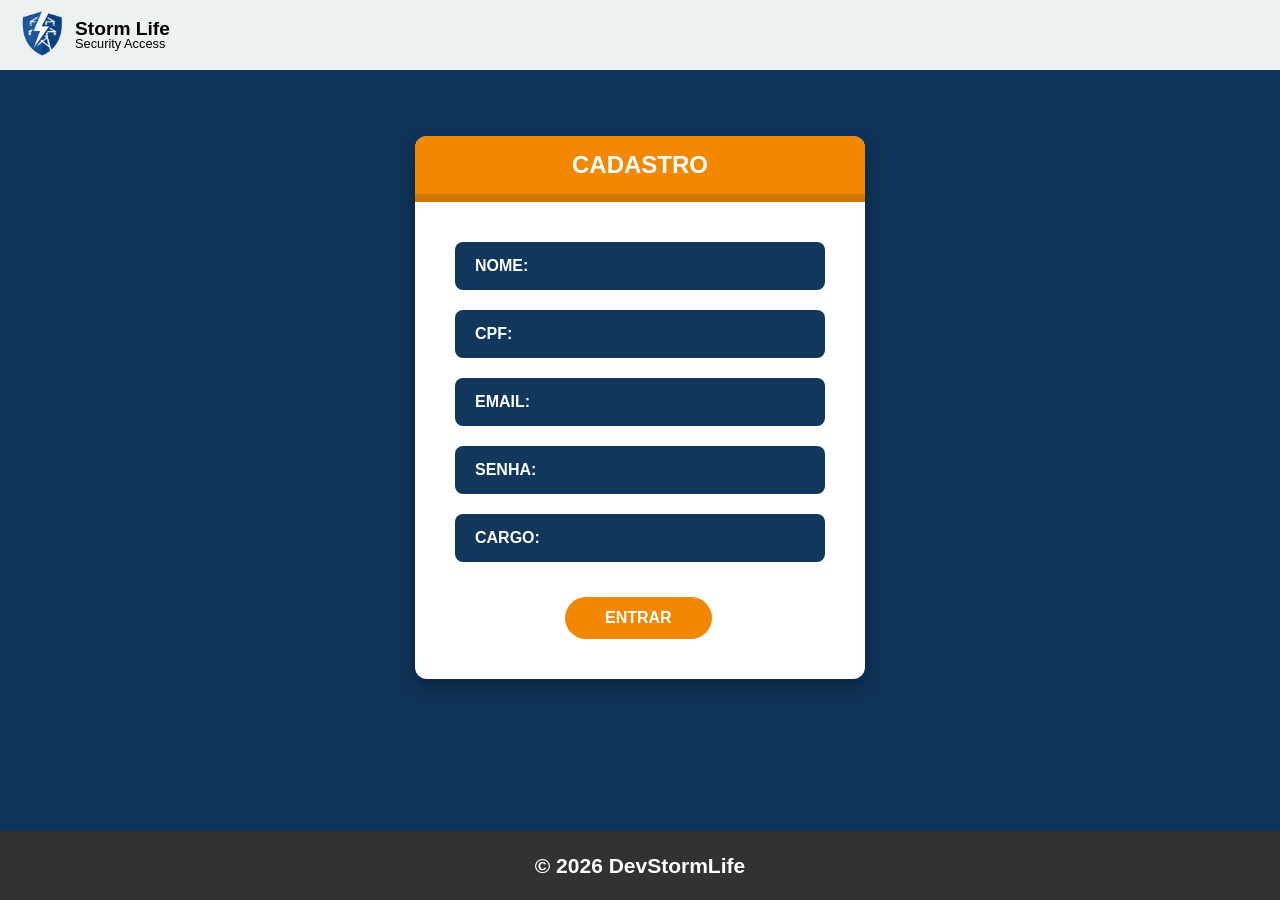
==== Frontend/pages/cadastro.html @ 3588ba20 "criacao do botao de voltar para a home pela logo" ====
<!DOCTYPE html>
<html lang="en">
<head>
    <meta charset="UTF-8">
    <meta name="viewport" content="width=device-width, initial-scale=1.0">
    <title>Cadastro Separado</title>
    <link rel="stylesheet" href="../style/cadastro.css">
</head>
<body>
    
    <header>
        <a href="../index.html" class="btnVoltar">
        <img class="logo" src="../img/logoimg.png" alt="logo"></a>
        <h1 class="titulo">Storm Life <br><p class="sub">Security Access</p></h1>
    </header>
    
    <footer>
        <h2>© 2026 DevStormLife</h2>
    </footer>
    <main class="cadastro-area">
    <div class="cadastro-card">
        <div class="cadastro-header">
            <h2>CADASTRO</h2>
        </div>
        
        <form id="cadastro-form" class="cadastro-form">
            <input type="text" id="nome" class="cadastro-input" placeholder="NOME:" required>
            <input type="text" id="cpf" class="cadastro-input" placeholder="CPF:" required>
            <input type="email" id="email" class="cadastro-input" placeholder="EMAIL:" required>
            <input type="password" id="senha" class="cadastro-input" placeholder="SENHA:" required>
            <input type="text" id="cargo" class="cadastro-input" placeholder="CARGO:" required>
            
            <a href="../index.html">
            <button type="submit" class="btn-entrar" id="btn-entrar">ENTRAR</button>
            </a>
        </form>
    </div>
    <script src="../script/cadastro.js"></script>
</main>
</body>
</html>
---- Frontend/style/cadastro.css ----
header {
    background: #ECF2F2;
    margin: 0;
    display: flex;
    align-items: center;
    padding: 5px 20px;  
    height: 60px;        
}

.logo {
    height: 45px;
    width: 45px;
    margin-right: 10px;
    cursor: pointer;
}


.titulo {
    font-family: Arial, sans-serif;
    font-size: 1.2rem;
    line-height: 1;
    flex-grow: 1;
    margin: 0;
    margin-right: 10px;
    cursor: pointer;
}

/* .a, .a1 {
    text-decoration: none;
    font-family: Arial, sans-serif;
    color: black;
    font-weight: bold;
    margin-left: 25px;
} */


.sub {
    font-weight: 500;
    font-size: 0.8rem;
    margin: 0;    
}

body{
    background: #0f3459;
    margin: 0;
    padding: 0;
}

footer {
    background: #323232;
    position: fixed;
    bottom: 0;
    left: 0;         
    width: 100%;     
    color: white;
    font-family: Arial, sans-serif;
    display: flex;  
    justify-content: center; 
    align-items: center;     
    gap: 10px;
    padding: 5px 0;
    font-size: 14px;
}


.cadastro-area {
    display: flex;
    justify-content: center;
    align-items: center;
    min-height: 75vh;
    background-color: #0f3459;
}

.cadastro-card {
    background-color: #ffff;
    width: 450px;
    border-radius: 12px; 
    overflow: hidden;  
    box-shadow: 0 8px 20px rgba(0, 0, 0, 0.3);
}

.cadastro-header {
    background-color: #F18800;
    border-bottom: 8px solid #D17600; 
    padding: 15px 0;
    text-align: center;
}

.cadastro-header h2 {
    color: white;
    margin: 0;
    font-family: Arial, sans-serif;
    font-size: 1.5rem;
    font-weight: bold;
}

.cadastro-form {
    padding: 40px;
    display: flex;
    flex-direction: column;
    gap: 20px;              
}


.cadastro-input {
    background-color: #12375C;
    color: white;
    border: none;
    padding: 15px 20px;
    border-radius: 8px;
    font-size: 1rem;
    font-weight: bold;
    font-family: Arial, sans-serif;
    outline: none;
}

.cadastro-input::placeholder {
    color: white;
    opacity: 1;
}

.btn-entrar {
    background-color: #F18800;
    color: white;
    border: none;
    padding: 12px 40px;
    border-radius: 25px;
    font-size: 1rem;
    font-weight: bold;
    cursor: pointer;
    margin-top: 15px;
    margin-left: 110px;
    align-content: center;
    font-family: Arial, sans-serif;
}

#btn-entrar {
    align-content: center;
    
}

.btn-entrar:hover {
    background-color: #D17600;
}

::-ms-reveal {
    border: 1px solid white;
    border-radius: 80%;
    box-shadow: 0 0 1px white;
    color: white;
}

.btnVoltar{
    text-decoration: none;
}
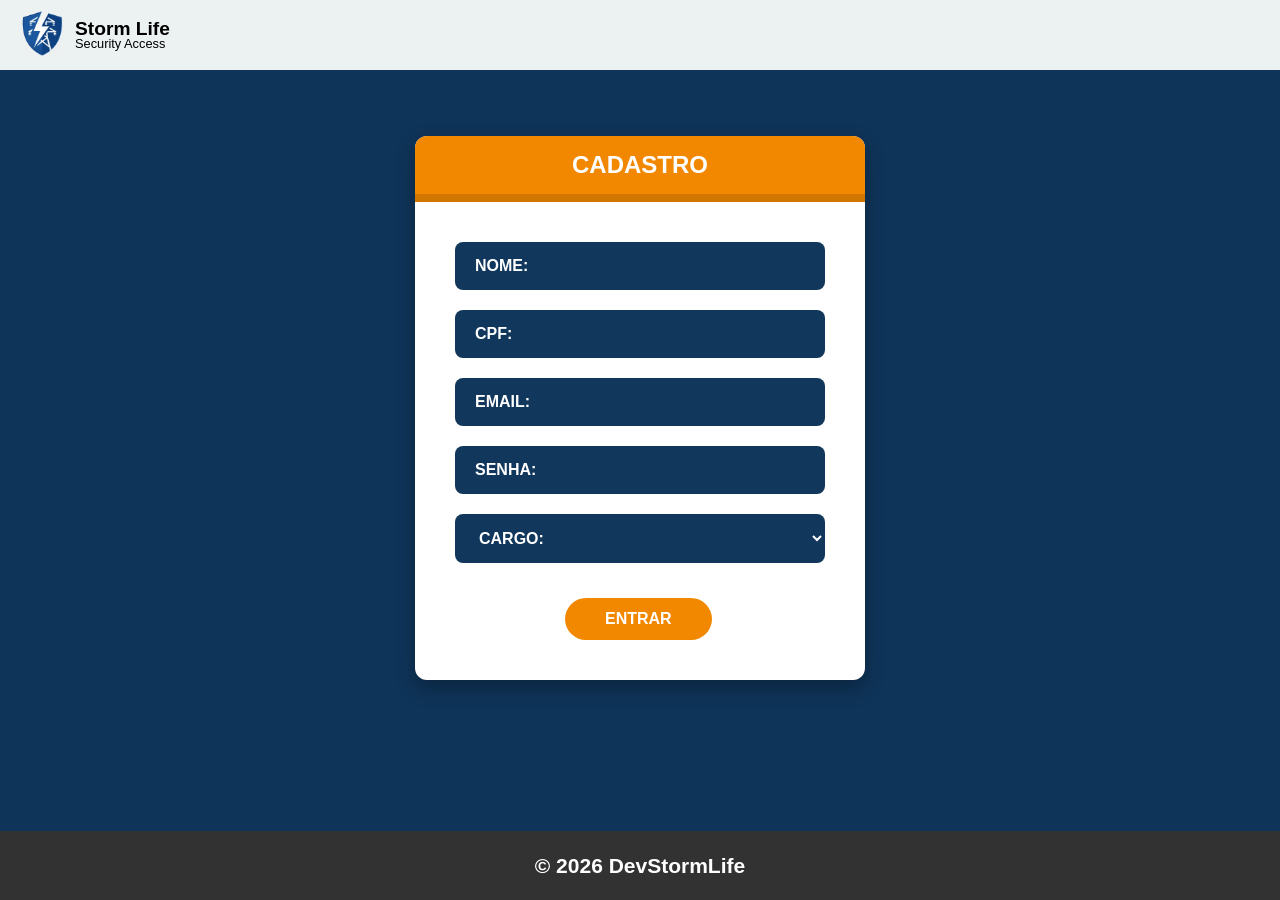
==== commit ea959d6b: "Criação do botão de seleções de cargos" ====
--- a/Frontend/pages/cadastro.html
+++ b/Frontend/pages/cadastro.html
@@ -28,7 +28,11 @@
             <input type="text" id="cpf" class="cadastro-input" placeholder="CPF:" required>
             <input type="email" id="email" class="cadastro-input" placeholder="EMAIL:" required>
             <input type="password" id="senha" class="cadastro-input" placeholder="SENHA:" required>
-            <input type="text" id="cargo" class="cadastro-input" placeholder="CARGO:" required>
+            <select id="cargo" class="cadastro-input" required>
+    <option value="" disabled selected hidden>CARGO:</option>
+    <option value="funcionario">Funcionário</option>
+    <option value="gerente">Gerente</option>
+</select>
             
             <a href="../index.html">
             <button type="submit" class="btn-entrar" id="btn-entrar">ENTRAR</button>
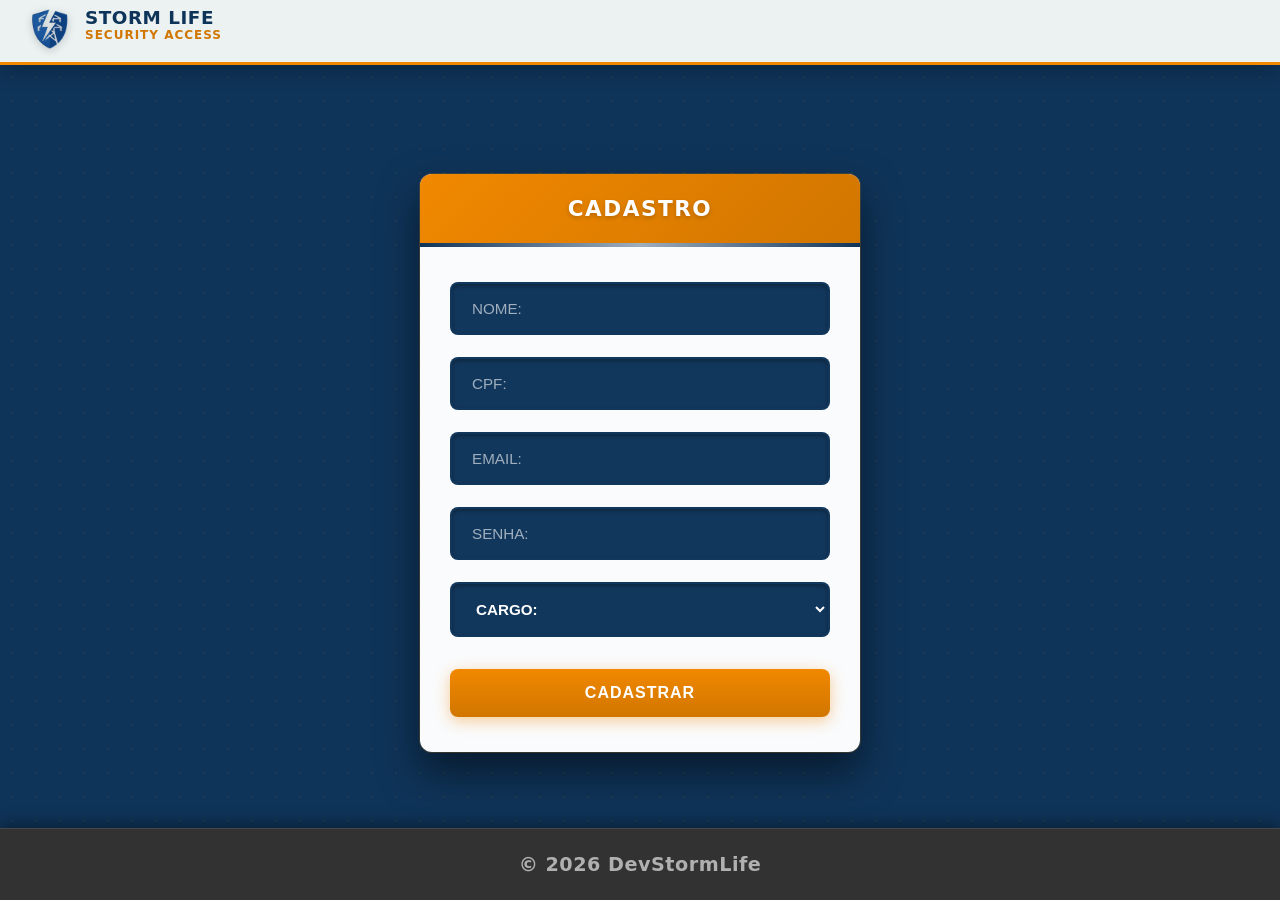
==== commit 36f9c239: "Mudanças necessárias para o funcionamento da página de cadastro e funcionários cadastrados" ====
--- a/Frontend/pages/cadastro.html
+++ b/Frontend/pages/cadastro.html
@@ -1,45 +1,50 @@
 <!DOCTYPE html>
-<html lang="en">
+<html lang="pt-BR">
 <head>
     <meta charset="UTF-8">
     <meta name="viewport" content="width=device-width, initial-scale=1.0">
-    <title>Cadastro Separado</title>
+    <title>Cadastro</title>
     <link rel="stylesheet" href="../style/cadastro.css">
 </head>
 <body>
     
     <header>
         <a href="../index.html" class="btnVoltar">
-        <img class="logo" src="../img/logoimg.png" alt="logo"></a>
+            <img class="logo" src="../img/logoimg.png" alt="logo">
+        </a>
         <h1 class="titulo">Storm Life <br><p class="sub">Security Access</p></h1>
     </header>
-    
+
+    <main class="cadastro-area">
+        <div class="cadastro-card">
+            <div class="cadastro-header">
+                <h2>CADASTRO</h2>
+            </div>
+            
+            <form id="cadastro-form" class="cadastro-form">
+                <input type="text" id="nome" class="cadastro-input" placeholder="NOME:" required>
+                <input type="text" id="cpf" class="cadastro-input" placeholder="CPF:" required>
+                <input type="email" id="email" class="cadastro-input" placeholder="EMAIL:" required>
+                <input type="password" id="senha" class="cadastro-input" placeholder="SENHA:" required>
+                
+                <select id="cargo" class="cadastro-input" required>
+                    <option value="" disabled selected hidden>CARGO:</option>
+                    <option value="OPERADOR">Operador</option>
+                    <option value="ENGENHEIRO">Engenheiro</option>
+                    <option value="ELETROTECNICO">Eletrotecnico</option>
+                    <option value="SUPERVISOR">Supervisor</option>
+                    <option value="CHEFE">Chefe</option>
+                </select>
+                
+                <button type="submit" class="btn-entrar" id="btn-entrar">CADASTRAR</button>
+            </form>
+        </div>
+    </main>
+
     <footer>
         <h2>© 2026 DevStormLife</h2>
     </footer>
-    <main class="cadastro-area">
-    <div class="cadastro-card">
-        <div class="cadastro-header">
-            <h2>CADASTRO</h2>
-        </div>
-        
-        <form id="cadastro-form" class="cadastro-form">
-            <input type="text" id="nome" class="cadastro-input" placeholder="NOME:" required>
-            <input type="text" id="cpf" class="cadastro-input" placeholder="CPF:" required>
-            <input type="email" id="email" class="cadastro-input" placeholder="EMAIL:" required>
-            <input type="password" id="senha" class="cadastro-input" placeholder="SENHA:" required>
-            <select id="cargo" class="cadastro-input" required>
-    <option value="" disabled selected hidden>CARGO:</option>
-    <option value="funcionario">Funcionário</option>
-    <option value="gerente">Gerente</option>
-</select>
-            
-            <a href="../index.html">
-            <button type="submit" class="btn-entrar" id="btn-entrar">ENTRAR</button>
-            </a>
-        </form>
-    </div>
+
     <script src="../script/cadastro.js"></script>
-</main>
 </body>
 </html>
--- a/Frontend/style/cadastro.css
+++ b/Frontend/style/cadastro.css
@@ -1,155 +1,252 @@
+/* ==========================================================================
+   Variáveis do Sistema
+   ========================================================================== */
+:root {
+    --bg-main: #0f3459;
+    --bg-main-dark: #081e35;
+    --bg-header: #ECF2F2;
+    --bg-footer: #323232;
+    --bg-input: #12375C;
+    --card-bg: rgba(255, 255, 255, 0.98);
+    
+    --orange-electric: #F18800;
+    --orange-dark: #D17600;
+    --orange-glow: rgba(241, 136, 0, 0.4);
+    
+    --font-primary: 'Segoe UI', system-ui, -apple-system, sans-serif;
+    --transition: all 0.3s cubic-bezier(0.4, 0, 0.2, 1);
+}
+
+* {
+    box-sizing: border-box;
+}
+
+/* ==========================================================================
+   Body - Fundo Dinâmico de Alta Voltagem
+   ========================================================================== */
+body {
+    background: #0f3459;
+    margin: 0;
+    padding: 0;
+    font-family: var(--font-primary);
+    color: white;
+    min-height: 100vh;
+    display: flex;
+    flex-direction: column;
+}
+
+/* ==========================================================================
+   Header Tecnológico (Barra de Controle)
+   ========================================================================== */
 header {
-    background: #ECF2F2;
+    background: var(--bg-header);
     margin: 0;
     display: flex;
     align-items: center;
-    padding: 5px 20px;  
-    height: 60px;        
+    padding: 0 30px;  
+    height: 65px;        
+    border-bottom: 3px solid var(--orange-electric);
+    box-shadow: 0 4px 20px rgba(0, 0, 0, 0.3);
+    position: sticky;
+    top: 0;
+    z-index: 100;
+    backdrop-filter: blur(8px);
 }
 
 .logo {
-    height: 45px;
-    width: 45px;
+    height: 40px;
+    width: 40px;
+    margin-right: 15px;
+    cursor: pointer;
+    transition: var(--transition);
+    filter: drop-shadow(0 2px 4px rgba(0,0,0,0.2));
+}
+
+.logo:hover {
+    transform: scale(1.08) rotate(-3deg);
+}
+
+.titulo {
+    font-size: 1.15rem;
+    font-weight: 800;
+    color: #0f3459;
+    letter-spacing: 0.5px;
+    text-transform: uppercase;
+    margin: 0;
     margin-right: 10px;
     cursor: pointer;
-}
-
-
-.titulo {
-    font-family: Arial, sans-serif;
-    font-size: 1.2rem;
     line-height: 1;
-    flex-grow: 1;
-    margin: 0;
-    margin-right: 10px;
+}
+
+.sub {
+    font-weight: 600;
+    font-size: 0.75rem;
+    color: var(--orange-dark);
+    letter-spacing: 1px;
+    margin-top: 2px;
+}
+
+/* ==========================================================================
+   Área Principal & Card Estilo Terminal/Subestação
+   ========================================================================== */
+.cadastro-area {
+    display: flex;
+    justify-content: center;
+    align-items: center;
+    flex: 1;
+    padding: 40px 20px 80px;
+    /* Padrão sutil em malha industrial no fundo */
+    background-image: 
+        radial-gradient(rgba(241, 136, 0, 0.08) 1px, transparent 0);
+    background-size: 24px 24px;
+}
+
+.cadastro-card {
+    background-color: var(--card-bg);
+    width: 100%;
+    max-width: 440px;
+    border-radius: 12px; 
+    overflow: hidden;  
+    position: relative;
+    box-shadow: 
+        0 0 0 1px rgba(241, 136, 0, 0.2),
+        0 20px 40px rgba(0, 0, 0, 0.5);
+    transition: var(--transition);
+}
+
+.cadastro-card:hover {
+    box-shadow: 
+        0 0 0 2px var(--orange-electric),
+        0 25px 50px rgba(0, 0, 0, 0.6);
+}
+
+/* Header do Form com Indicador de "Status de Carga" */
+.cadastro-header {
+    background: linear-gradient(135deg, var(--orange-electric) 0%, var(--orange-dark) 100%);
+    border-bottom: 4px solid var(--bg-main); 
+    padding: 22px 20px;
+    text-align: center;
+    position: relative;
+}
+
+.cadastro-header::after {
+    content: '';
+    position: absolute;
+    bottom: -4px;
+    left: 0;
+    width: 100%;
+    height: 4px;
+    background: linear-gradient(90deg, transparent, #ffffff, transparent);
+    opacity: 0.6;
+}
+
+.cadastro-header h2 {
+    color: white;
+    margin: 0;
+    font-size: 1.35rem;
+    font-weight: 800;
+    letter-spacing: 1.5px;
+    text-transform: uppercase;
+    text-shadow: 0 2px 4px rgba(0,0,0,0.2);
+}
+
+/* Formulário e Inputs */
+.cadastro-form {
+    padding: 35px 30px;
+    display: flex;
+    flex-direction: column;
+    gap: 22px;              
+}
+
+.cadastro-input {
+    background-color: var(--bg-input);
+    color: white;
+    border: 2px solid transparent;
+    padding: 16px 20px;
+    border-radius: 8px;
+    font-size: 0.95rem;
+    font-weight: 600;
+    outline: none;
+    transition: var(--transition);
+    box-shadow: inset 0 2px 4px rgba(0, 0, 0, 0.3);
+}
+
+.cadastro-input::placeholder {
+    color: rgba(255, 255, 255, 0.6);
+    font-weight: 400;
+}
+
+/* Efeito Energia ao focar no Input */
+.cadastro-input:focus {
+    border-color: var(--orange-electric);
+    background-color: #17426e;
+    box-shadow: 
+        inset 0 2px 4px rgba(0, 0, 0, 0.3),
+        0 0 12px var(--orange-glow);
+    transform: translateY(-1px);
+}
+
+/* Botão Estilo "Ativação / Energizar" */
+.btn-entrar {
+    background: linear-gradient(180deg, var(--orange-electric) 0%, var(--orange-dark) 100%);
+    color: white;
+    border: none;
+    padding: 15px 30px;
+    border-radius: 8px; /* Formato levemente retangular e mais robusto */
+    font-size: 1rem;
+    font-weight: 800;
+    letter-spacing: 1px;
+    text-transform: uppercase;
     cursor: pointer;
-}
-
-/* .a, .a1 {
-    text-decoration: none;
-    font-family: Arial, sans-serif;
-    color: black;
-    font-weight: bold;
-    margin-left: 25px;
-} */
-
-
-.sub {
-    font-weight: 500;
-    font-size: 0.8rem;
-    margin: 0;    
-}
-
-body{
-    background: #0f3459;
-    margin: 0;
-    padding: 0;
-}
-
+    margin-top: 10px;
+    align-self: center;
+    width: 100%;
+    box-shadow: 0 4px 15px var(--orange-glow);
+    transition: var(--transition);
+    position: relative;
+    overflow: hidden;
+}
+
+.btn-entrar:hover {
+    background: linear-gradient(180deg, #ff9500 0%, var(--orange-electric) 100%);
+    box-shadow: 0 6px 20px rgba(241, 136, 0, 0.6);
+    transform: translateY(-2px);
+}
+
+.btn-entrar:active {
+    transform: translateY(1px);
+    box-shadow: 0 2px 8px var(--orange-glow);
+}
+
+/* ==========================================================================
+   Footer
+   ========================================================================== */
 footer {
-    background: #323232;
+    background-color: var(--bg-footer);
+    border-top: 1px solid rgba(255, 255, 255, 0.1);
     position: fixed;
     bottom: 0;
     left: 0;         
     width: 100%;     
-    color: white;
-    font-family: Arial, sans-serif;
+    color: #b0b0b0;
     display: flex;  
     justify-content: center; 
     align-items: center;     
     gap: 10px;
-    padding: 5px 0;
-    font-size: 14px;
-}
-
-
-.cadastro-area {
-    display: flex;
-    justify-content: center;
-    align-items: center;
-    min-height: 75vh;
-    background-color: #0f3459;
-}
-
-.cadastro-card {
-    background-color: #ffff;
-    width: 450px;
-    border-radius: 12px; 
-    overflow: hidden;  
-    box-shadow: 0 8px 20px rgba(0, 0, 0, 0.3);
-}
-
-.cadastro-header {
-    background-color: #F18800;
-    border-bottom: 8px solid #D17600; 
-    padding: 15px 0;
-    text-align: center;
-}
-
-.cadastro-header h2 {
-    color: white;
-    margin: 0;
-    font-family: Arial, sans-serif;
-    font-size: 1.5rem;
-    font-weight: bold;
-}
-
-.cadastro-form {
-    padding: 40px;
-    display: flex;
-    flex-direction: column;
-    gap: 20px;              
-}
-
-
-.cadastro-input {
-    background-color: #12375C;
-    color: white;
-    border: none;
-    padding: 15px 20px;
-    border-radius: 8px;
-    font-size: 1rem;
-    font-weight: bold;
-    font-family: Arial, sans-serif;
-    outline: none;
-}
-
-.cadastro-input::placeholder {
-    color: white;
-    opacity: 1;
-}
-
-.btn-entrar {
-    background-color: #F18800;
-    color: white;
-    border: none;
-    padding: 12px 40px;
-    border-radius: 25px;
-    font-size: 1rem;
-    font-weight: bold;
-    cursor: pointer;
-    margin-top: 15px;
-    margin-left: 110px;
-    align-content: center;
-    font-family: Arial, sans-serif;
-}
-
-#btn-entrar {
-    align-content: center;
-    
-}
-
-.btn-entrar:hover {
-    background-color: #D17600;
+    padding: 8px 0;
+    font-size: 0.8rem;
+    letter-spacing: 0.5px;
+    box-shadow: 0 -4px 15px rgba(0, 0, 0, 0.4);
+    z-index: 100;
+}
+
+.btnVoltar {
+    text-decoration: none;
+    color: inherit;
 }
 
 ::-ms-reveal {
     border: 1px solid white;
-    border-radius: 80%;
-    box-shadow: 0 0 1px white;
-    color: white;
-}
-
-.btnVoltar{
-    text-decoration: none;
-}
+    border-radius: 50%;
+    color: white;
+}
